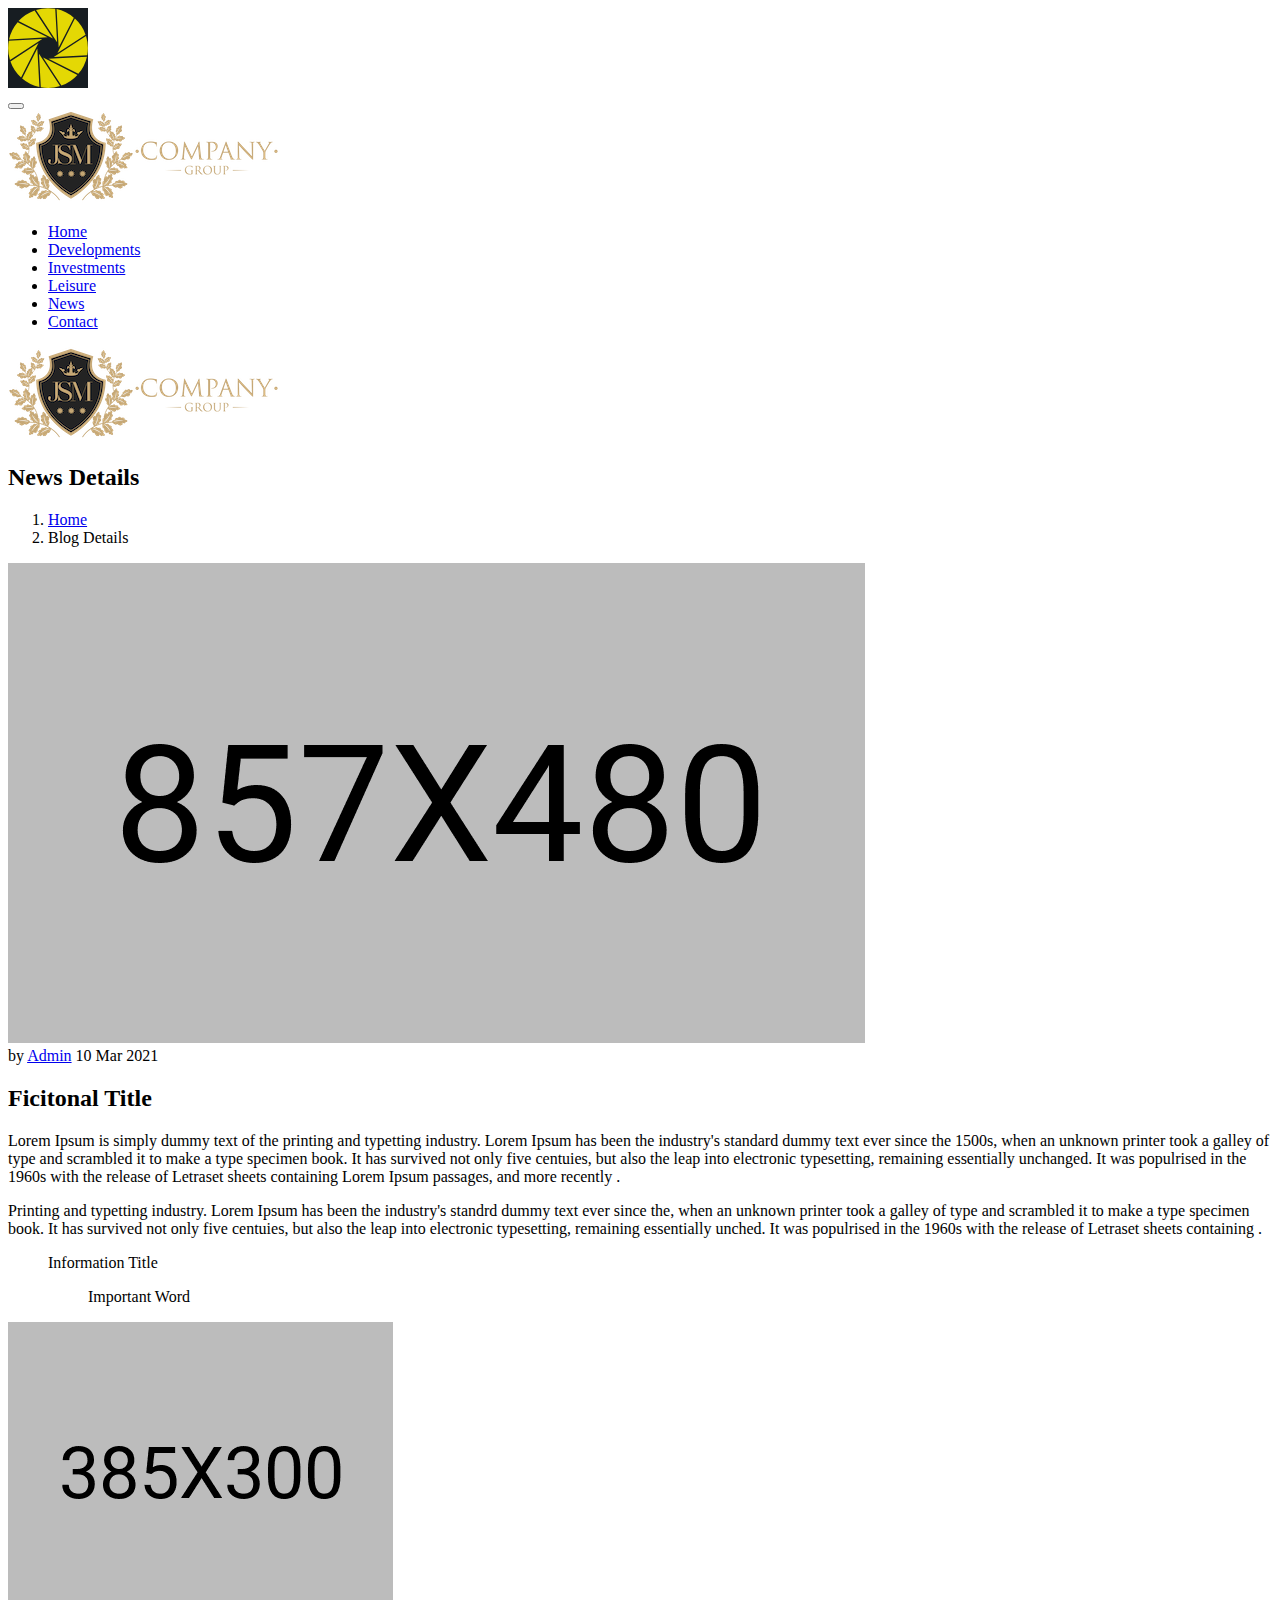
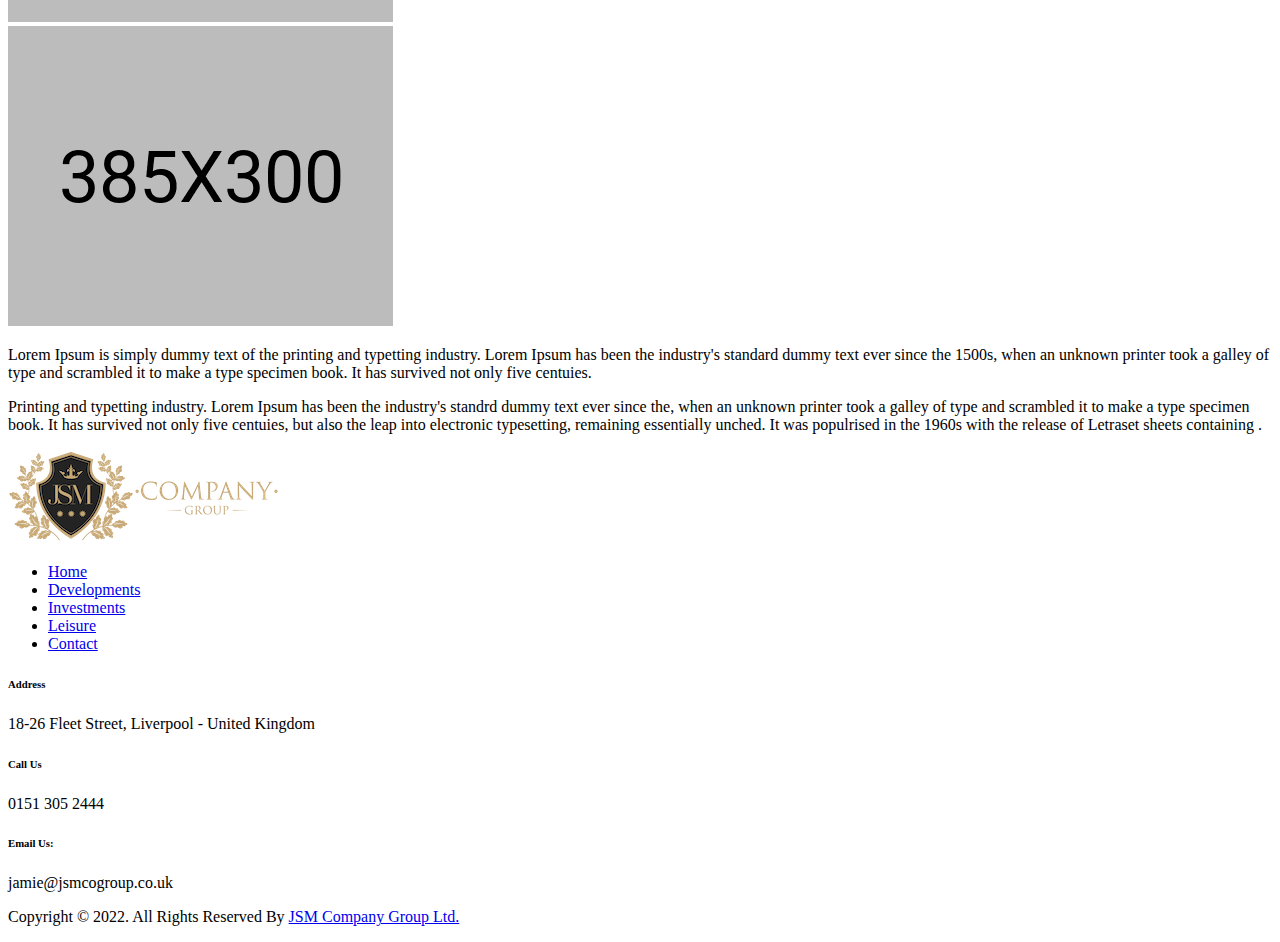
==== blog-details.html @ e25e1877 "Add files via upload" ====
<!doctype html>
<html class="no-js" lang="">
    <head>
        <meta charset="utf-8">
        <meta http-equiv="x-ua-compatible" content="ie=edge">
        <title>JSM Company Group</title>
        <meta name="description" content="">
        <meta name="viewport" content="width=device-width, initial-scale=1">

		<link rel="shortcut icon" type="image/x-icon" href="img/favicon.png">
        <!-- Place favicon.ico in the root directory -->

		<!-- CSS here -->
        <link rel="stylesheet" href="css/bootstrap.min.css">
        <link rel="stylesheet" href="css/animate.min.css">
        <link rel="stylesheet" href="css/magnific-popup.css">
        <link rel="stylesheet" href="css/owl.carousel.min.css">
        <link rel="stylesheet" href="css/icofont.min.css">
        <link rel="stylesheet" href="css/odometer.css">
        <link rel="stylesheet" href="css/aos.css">
        <link rel="stylesheet" href="css/slick.css">
        <link rel="stylesheet" href="css/default.css">
        <link rel="stylesheet" href="css/style.css">
        <link rel="stylesheet" href="css/responsive.css">
    </head>
    <body>

        <!-- preloader -->
        <div id="preloader">
            <div id="loading-center">
                <div id="loading-center-absolute">
                    <img src="img/preloader.svg" alt="">
                </div>
            </div>
        </div>
        <!-- preloader-end -->

		<!-- Scroll-top -->
        <button class="scroll-top scroll-to-target" data-target="html">
            <i class="fas fa-angle-up"></i>
        </button>
        <!-- Scroll-top-end-->

        <!-- header-area -->
        <header>
            <div id="sticky-header" class="menu-area transparent-header">
                <div class="container custom-container">
                    <div class="row">
                        <div class="col-12">
                            <div class="mobile-nav-toggler"><i class="fas fa-bars"></i></div>
                            <div class="menu-wrap">
                                <nav class="menu-nav show">
                                    <div class="logo">
                                        <a href="index.html">
                                            <img src="img/jsm/logo1.png" alt="Logo">
                                        </a>
                                    </div>
                                    <div class="navbar-wrap main-menu d-none d-lg-flex">
                                        <ul class="navigation">
                                            <li><a href="index.html">Home</a> </li>
                                            <li><a href="developments.html">Developments</a></li>
                                            <li><a href="investments.html">Investments</a></li>
                                            <li><a href="leisure.html">Leisure</a></li>
                                            <li><a href="news.html">News</a></li>
                                            <li><a href="contact.html">Contact</a></li>
                                        </ul>
                                    </div>
                                </nav>
                            </div>

                            <!-- Mobile Menu  -->
                            <div class="mobile-menu">
                                <div class="close-btn"><i class="fas fa-times"></i></div>

                                <nav class="menu-box">
                                    <div class="nav-logo"><a href="index.html"><img src="img/jsm/logo1.png" alt="" title=""></a>
                                    </div>
                                    <div class="menu-outer">
                                        <!--Here Menu Will Come Automatically Via Javascript / Same Menu as in Header-->
                                    </div>
                                </nav>
                            </div>
                            <div class="menu-backdrop"></div>
                            <!-- End Mobile Menu -->
                        </div>
                    </div>
                </div>
            </div>
        </header>
        <!-- header-area-end -->

        <!-- main-area -->
        <main>

            <!-- breadcrumb-area -->
            <section class="breadcrumb-area breadcrumb-bg" data-background="img/bg/breadcrumb_bg.jpg">
                <div class="container">
                    <div class="row">
                        <div class="col-12">
                            <div class="breadcrumb-content">
                                <h2 class="title">News Details</h2>
                                <nav aria-label="breadcrumb">
                                    <ol class="breadcrumb">
                                        <li class="breadcrumb-item"><a href="index.html">Home</a></li>
                                        <li class="breadcrumb-item active" aria-current="page">Blog Details</li>
                                    </ol>
                                </nav>
                            </div>
                        </div>
                    </div>
                </div>
            </section>
            <!-- breadcrumb-area-end -->

            <!-- blog-details-area -->
            <section class="blog-details-area blog-bg" data-background="img/bg/blog_bg.jpg">
                <div class="container">
                    <div class="row">
                        <div class="col-lg-12">
                            <div class="blog-post-item blog-details-wrap">
                                <div class="blog-post-thumb">
                                    <a href="blog-details.html"><img src="img/blog/blog_thumb01.jpg" alt=""></a>
                                </div>
                                <div class="blog-post-content">
                                    <div class="blog-details-top-meta">
                                        <span class="user"><i class="far fa-user"></i> by <a href="#">Admin</a></span>
                                        <span class="date"><i class="far fa-clock"></i> 10 Mar 2021</span>
                                    </div>
                                    <h2 class="title">Ficitonal Title</h2>
                                    <p>Lorem Ipsum is simply dummy text of the printing and typetting industry. Lorem Ipsum has been the industry's standard
                                    dummy text ever since the 1500s, when an unknown printer took a galley of type and scrambled it to make a type specimen
                                    book. It has survived not only five centuies, but also the leap into electronic typesetting, remaining essentially
                                    unchanged. It was populrised in the 1960s with the release of Letraset sheets containing Lorem Ipsum passages, and more
                                    recently .</p>
                                    <p>Printing and typetting industry. Lorem Ipsum has been the industry's standrd dummy text ever since the, when an unknown
                                    printer took a galley of type and scrambled it to make a type specimen book. It has survived not only five centuies, but
                                    also the leap into electronic typesetting, remaining essentially unched. It was populrised in the 1960s with the release
                                    of Letraset sheets containing .</p>
                                    <blockquote>
                                        <i class="fas fa-quote-right"></i>
                                        <p>Information Title</p>
                                        <figure><span>Important</span> Word</figure>
                                    </blockquote>
                                    <div class="blog-img-wrap">
                                        <div class="row">
                                            <div class="col-sm-6">
                                                <img src="img/blog/blog_details_img01.jpg" alt="">
                                            </div>
                                            <div class="col-sm-6">
                                                <img src="img/blog/blog_details_img02.jpg" alt="">
                                            </div>
                                        </div>
                                    </div>
                                    <p>Lorem Ipsum is simply dummy text of the printing and typetting industry. Lorem Ipsum has been the industry's standard
                                    dummy text ever since the 1500s, when an unknown printer took a galley of type and scrambled it to make a type specimen
                                    book. It has survived not only five centuies.</p>
                                    <p>Printing and typetting industry. Lorem Ipsum has been the industry's standrd dummy text ever since the, when an unknown
                                    printer took a galley of type and scrambled it to make a type specimen book. It has survived not only five centuies, but
                                    also the leap into electronic typesetting, remaining essentially unched. It was populrised in the 1960s with the release
                                    of Letraset sheets containing .</p>
                                </div>
                            </div>
                        </div>
                    </div>
                </div>
            </section>
            <!-- blog-area-end -->

        </main>
        <!-- main-area-end -->

        <!-- footer-area -->
        <footer>
            <div class="footer-top-wrap">
                <div class="container">
                    <div class="footer-menu-wrap">
                        <div class="row align-items-center">
                            <div class="col-lg-3">
                                <div class="footer-logo">
                                    <a href="index.html"><img src="img/jsm/logo1.png" alt=""></a>
                                </div>
                            </div>
                            <div class="col-lg-9">
                                <div class="footer-menu">
                                    <nav>
                                        <ul class="navigation">
                                            <li><a href="index.html">Home</a></li>
                                            <li><a href="developments.html">Developments</a></li>
                                            <li><a href="investments.html">Investments</a></li>
                                            <li><a href="leisure.html">Leisure</a></li>
                                            <li><a href="contact.html">Contact</a></li>
                                        </ul>
                                    </nav>
                                </div>
                            </div>
                        </div>
                    </div>
                    <div class="footer-quick-link-wrap">
                        <div class="row align-items-center">
                            <div class="col-md-4 col-sm-12">
                                <h6>Address</h6>
                                <p>18-26 Fleet Street, Liverpool - United Kingdom</p>
                            </div>
                            <div class="col-md-4 col-sm-12">
                                <h6>Call Us</h6>
                                <p>0151 305 2444</p>
                            </div>
                            <div class="col-md-4 col-sm-12">
                                <h6>Email Us:</h6>
                                <p>jamie@jsmcogroup.co.uk</p>
                            </div>
                        </div>
                    </div>
                </div>
            </div>
            <div class="copyright-wrap">
                <div class="container">
                    <div class="row">
                        <div class="col-lg-12">
                            <div class="copyright-text">
                                <p>Copyright &copy; 2022. All Rights Reserved By <a href="index.html">JSM Company Group Ltd.</a></p>
                            </div>
                        </div>
                    </div>
                </div>
            </div>
        </footer>
        <!-- footer-area-end -->

		<!-- JS here -->
        <script src="js/vendor/jquery-3.6.0.min.js"></script>
        <script src="js/popper.min.js"></script>
        <script src="js/bootstrap.min.js"></script>
        <script src="js/imagesloaded.pkgd.min.js"></script>
        <script src="js/jquery.magnific-popup.min.js"></script>
        <script src="js/owl.carousel.min.js"></script>
        <script src="js/jquery.odometer.min.js"></script>
        <script src="js/jquery.appear.js"></script>
        <script src="js/slick.min.js"></script>
        <script src="js/wow.min.js"></script>
        <script src="js/aos.js"></script>
        <script src="js/plugins.js"></script>
        <script src="js/main.js"></script>
    </body>
</html>
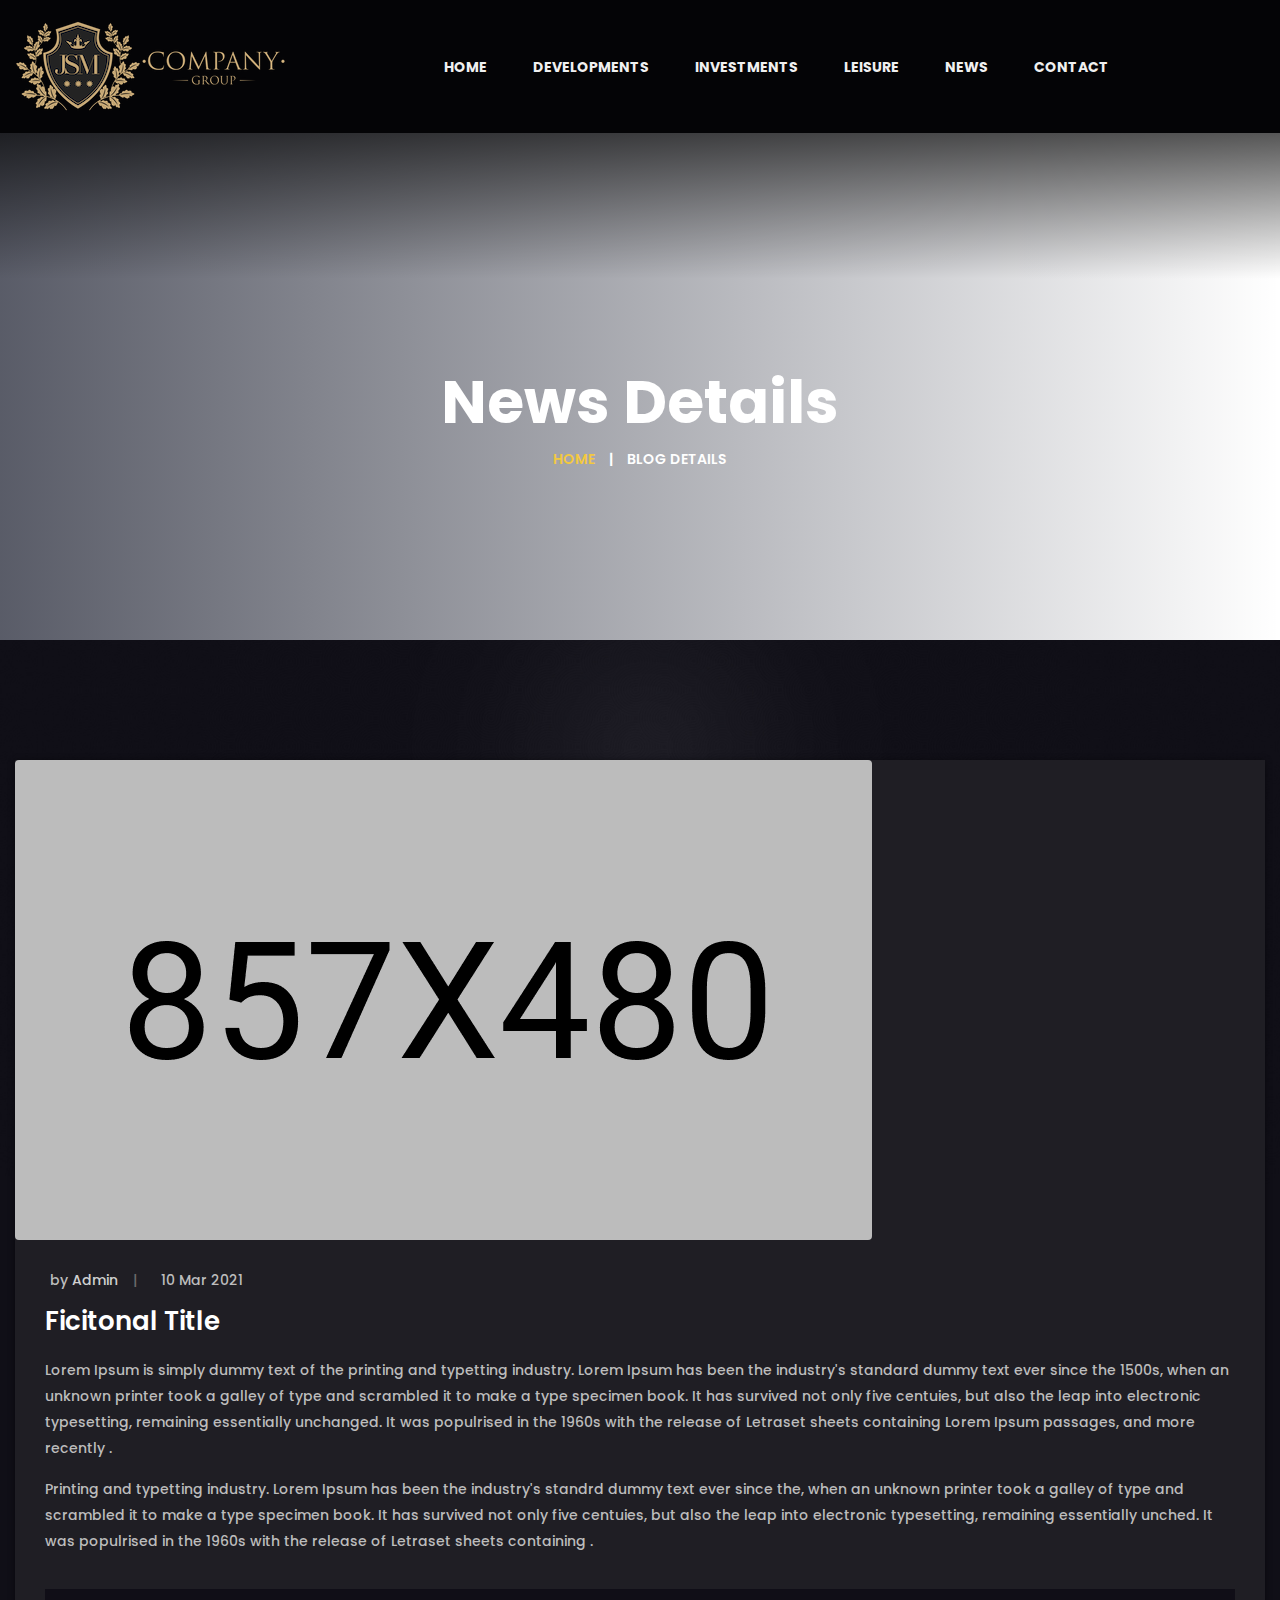
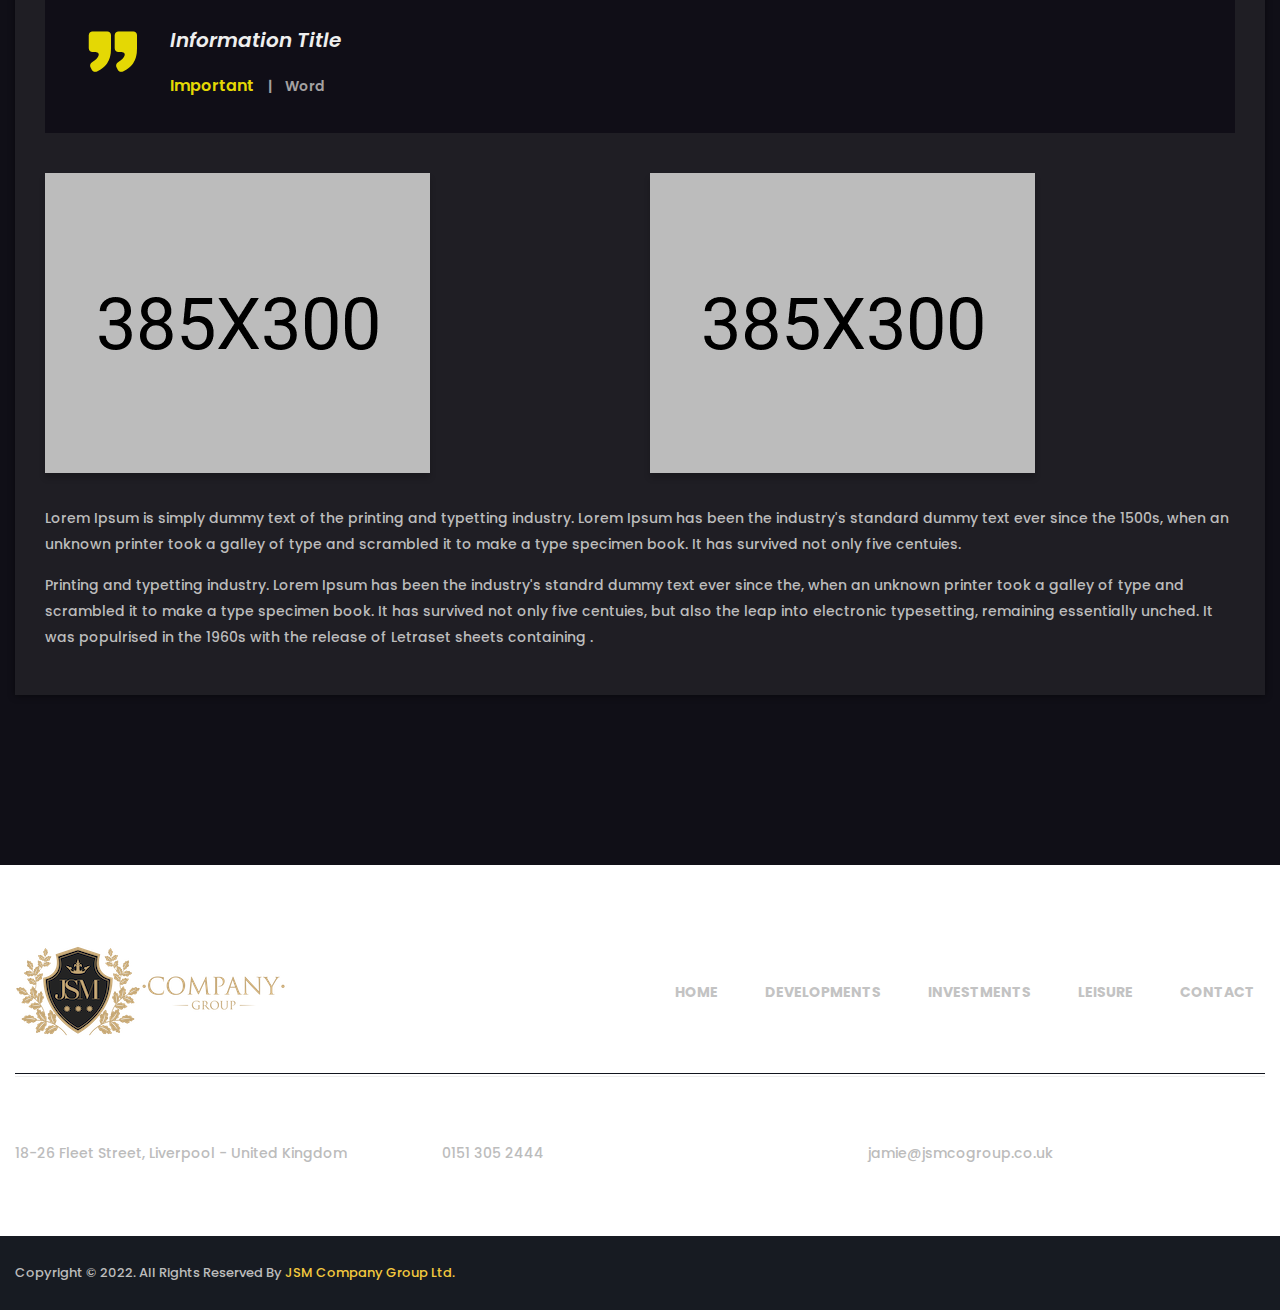
==== commit 26754ce2: "Update blog-details.html" ====
--- a/blog-details.html
+++ b/blog-details.html
@@ -37,7 +37,7 @@
 
 		<!-- Scroll-top -->
         <button class="scroll-top scroll-to-target" data-target="html">
-            <i class="fas fa-angle-up"></i>
+            <i class="icofont-arrow-up"></i>
         </button>
         <!-- Scroll-top-end-->
 
@@ -47,7 +47,7 @@
                 <div class="container custom-container">
                     <div class="row">
                         <div class="col-12">
-                            <div class="mobile-nav-toggler"><i class="fas fa-bars"></i></div>
+                            <div class="mobile-nav-toggler"><i class="icofont-navigation-menu"></i></div>
                             <div class="menu-wrap">
                                 <nav class="menu-nav show">
                                     <div class="logo">
@@ -70,7 +70,7 @@
 
                             <!-- Mobile Menu  -->
                             <div class="mobile-menu">
-                                <div class="close-btn"><i class="fas fa-times"></i></div>
+                                <div class="close-btn"><i class="icofont-brand-nexus"></i></div>
 
                                 <nav class="menu-box">
                                     <div class="nav-logo"><a href="index.html"><img src="img/jsm/logo1.png" alt="" title=""></a>
@@ -137,7 +137,7 @@
                                     also the leap into electronic typesetting, remaining essentially unched. It was populrised in the 1960s with the release
                                     of Letraset sheets containing .</p>
                                     <blockquote>
-                                        <i class="fas fa-quote-right"></i>
+                                        <i class="icofont-quote-right"></i>
                                         <p>Information Title</p>
                                         <figure><span>Important</span> Word</figure>
                                     </blockquote>
